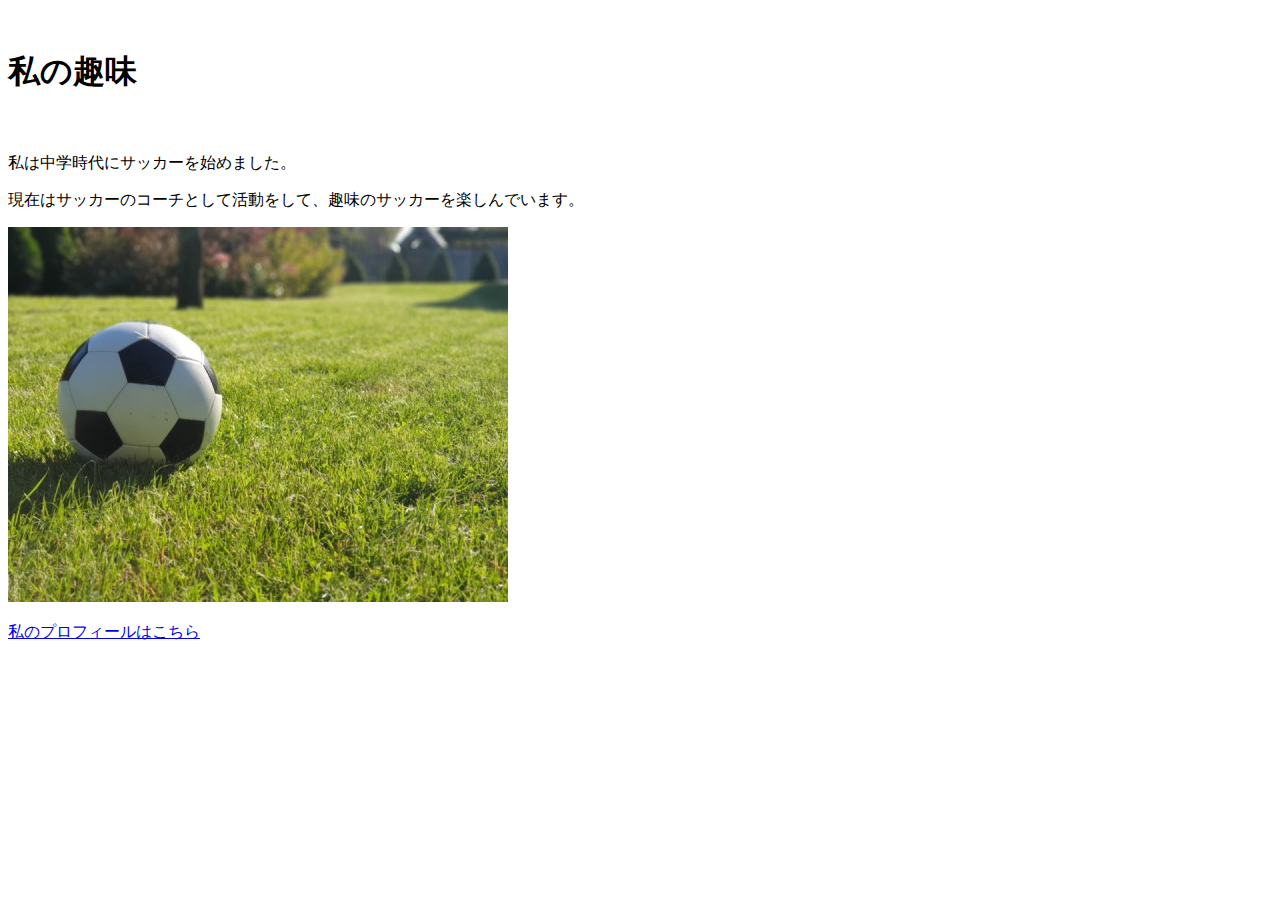
==== kadai_005/html/kadai_005.html @ b226e5f6 "課題提出" ====
<!DOCTYPE html>
<html>
<head>
  <title>私の趣味</title>
  <meta name="description" content="このページは5章の課題です。">
  <meta charset="UTF-8">
</head>
<body>
  <header>                                                             
    　<h1>私の趣味</h1>                                                   
    </header>                                                            
    　<main>                                                               
        <p>私は中学時代にサッカーを始めました。</p>                                                 
        <p>現在はサッカーのコーチとして活動をして、趣味のサッカーを楽しんでいます。</p>                                           
      </main>   
      <img src="../images/sample.jpg" alt="ロゴ">
      <a href="https://x.com/samuraijuku"> 
       <p>私のプロフィールはこちら</p> 
          </a> 
        
</body>
</html>
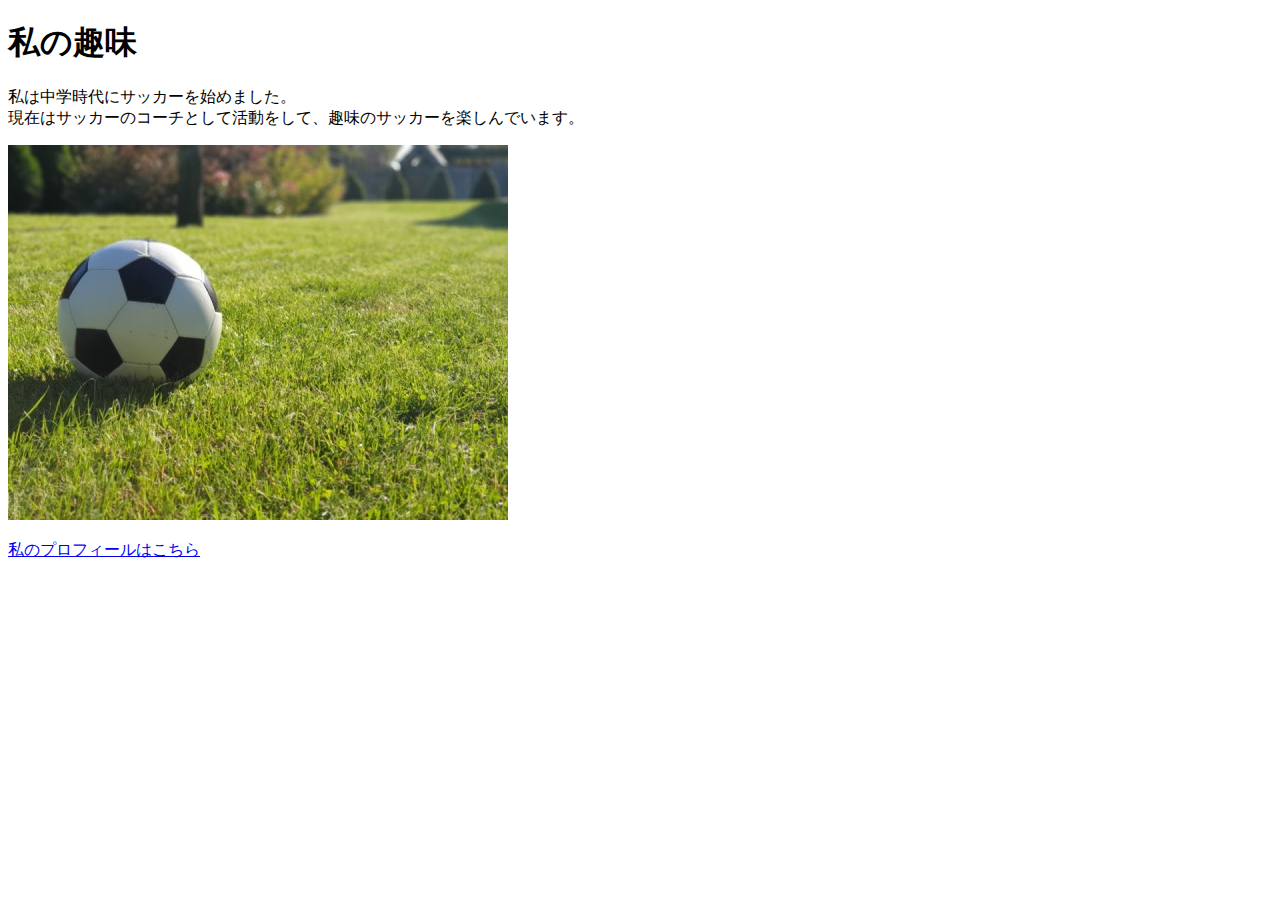
==== commit e143cc31: "課題提出" ====
--- a/kadai_005/html/kadai_005.html
+++ b/kadai_005/html/kadai_005.html
@@ -1,22 +1,22 @@
 <!DOCTYPE html>
 <html>
-<head>
-  <title>私の趣味</title>
-  <meta name="description" content="このページは5章の課題です。">
-  <meta charset="UTF-8">
-</head>
-<body>
-  <header>                                                             
-    　<h1>私の趣味</h1>                                                   
-    </header>                                                            
-    　<main>                                                               
-        <p>私は中学時代にサッカーを始めました。</p>                                                 
-        <p>現在はサッカーのコーチとして活動をして、趣味のサッカーを楽しんでいます。</p>                                           
-      </main>   
-      <img src="../images/sample.jpg" alt="ロゴ">
-      <a href="https://x.com/samuraijuku"> 
-       <p>私のプロフィールはこちら</p> 
-          </a> 
-        
-</body>
-</html>+  <head>
+    <title>私の趣味</title>
+    <meta name="description" content="このページは5章の課題です。" />
+    <meta charset="UTF-8" />
+  </head>
+  <body>
+    <header>
+      <h1>私の趣味</h1>
+    </header>
+    <main>
+      <p>
+        私は中学時代にサッカーを始めました。<br />現在はサッカーのコーチとして活動をして、趣味のサッカーを楽しんでいます。
+      </p>
+    </main>
+    <img src="../images/sample.jpg" alt="ロゴ" />
+    <a href="https://x.com/samuraijuku">
+      <p>私のプロフィールはこちら</p>
+    </a>
+  </body>
+</html>
